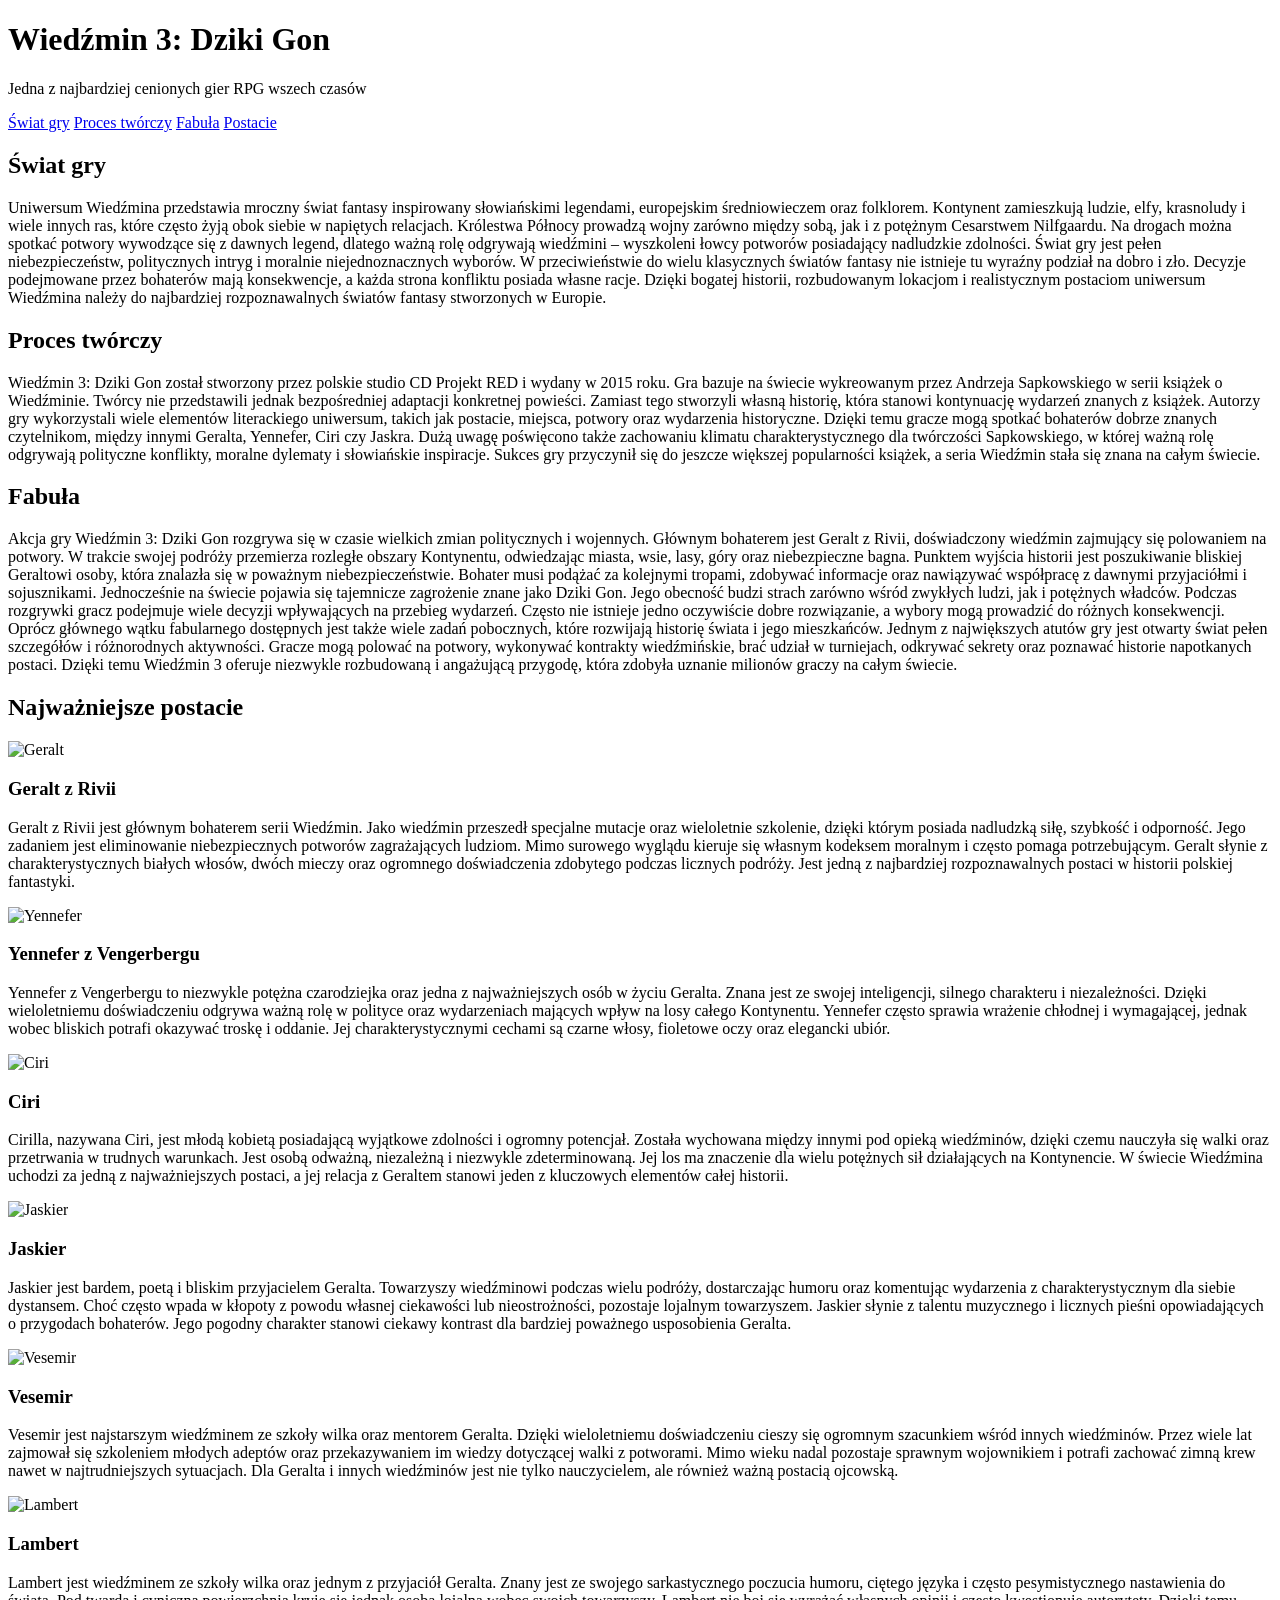
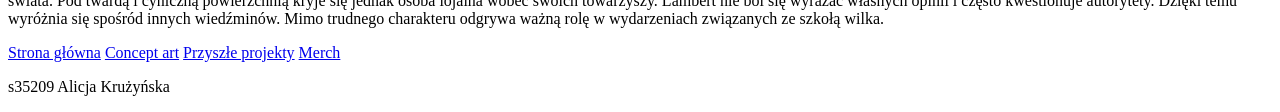
==== index.html @ fac4c3e9 "strona" ====
<!DOCTYPE html>
<html lang="pl">
<head>
    <meta charset="UTF-8">
    <meta name="viewport" content="width=device-width, initial-scale=1.0">
    <title>Wiedźmin 3: Dziki Gon</title>
    <link rel="preconnect" href="https://fonts.googleapis.com">
<link rel="preconnect" href="https://fonts.gstatic.com" crossorigin>
<link href="https://fonts.googleapis.com/css2?family=Cinzel+Decorative:wght@400;700;900&family=Cormorant+Unicase:wght@300;400;500;600;700&family=MedievalSharp&family=Modern+Antiqua&display=swap" rel="stylesheet">
    <link rel="stylesheet" href="style.css">
</head>

<body>

<header id="top">

    <h1>Wiedźmin 3: Dziki Gon</h1>
    
    <p>Jedna z najbardziej cenionych gier RPG wszech czasów</p>
</header>

<nav>
    <a href="#swiat">Świat gry</a>
    <a href="#proces">Proces twórczy</a>
    <a href="#fabula">Fabuła</a>
    <a href="#postacie">Postacie</a>
</nav>

<section id="swiat" class="bg-section">
    <div class="container">

        <h2>Świat gry</h2>

        <p>
        Uniwersum Wiedźmina przedstawia mroczny świat fantasy inspirowany słowiańskimi legendami, europejskim średniowieczem oraz folklorem. Kontynent zamieszkują ludzie, elfy, krasnoludy i wiele innych ras, które często żyją obok siebie w napiętych relacjach. Królestwa Północy prowadzą wojny zarówno między sobą, jak i z potężnym Cesarstwem Nilfgaardu. Na drogach można spotkać potwory wywodzące się z dawnych legend, dlatego ważną rolę odgrywają wiedźmini – wyszkoleni łowcy potworów posiadający nadludzkie zdolności.

Świat gry jest pełen niebezpieczeństw, politycznych intryg i moralnie niejednoznacznych wyborów. W przeciwieństwie do wielu klasycznych światów fantasy nie istnieje tu wyraźny podział na dobro i zło. Decyzje podejmowane przez bohaterów mają konsekwencje, a każda strona konfliktu posiada własne racje. Dzięki bogatej historii, rozbudowanym lokacjom i realistycznym postaciom uniwersum Wiedźmina należy do najbardziej rozpoznawalnych światów fantasy stworzonych w Europie.

        </p>

        <p>
        

    </div>
</section>

<section id="proces" class="bg-section">
    <div class="container">

        <h2>Proces twórczy</h2>

        <p>
        Wiedźmin 3: Dziki Gon został stworzony przez polskie studio CD Projekt RED i wydany w 2015 roku. Gra bazuje na świecie wykreowanym przez Andrzeja Sapkowskiego w serii książek o Wiedźminie. Twórcy nie przedstawili jednak bezpośredniej adaptacji konkretnej powieści. Zamiast tego stworzyli własną historię, która stanowi kontynuację wydarzeń znanych z książek.

Autorzy gry wykorzystali wiele elementów literackiego uniwersum, takich jak postacie, miejsca, potwory oraz wydarzenia historyczne. Dzięki temu gracze mogą spotkać bohaterów dobrze znanych czytelnikom, między innymi Geralta, Yennefer, Ciri czy Jaskra. Dużą uwagę poświęcono także zachowaniu klimatu charakterystycznego dla twórczości Sapkowskiego, w której ważną rolę odgrywają polityczne konflikty, moralne dylematy i słowiańskie inspiracje.

Sukces gry przyczynił się do jeszcze większej popularności książek, a seria Wiedźmin stała się znana na całym świecie.

        </p>

        <p>
        
        </p>

    </div>
</section>

<section id="fabula" class="bg-section">
    <div class="container">

        <h2>Fabuła</h2>

        <p>
        Akcja gry Wiedźmin 3: Dziki Gon rozgrywa się w czasie wielkich zmian politycznych i wojennych. Głównym bohaterem jest Geralt z Rivii, doświadczony wiedźmin zajmujący się polowaniem na potwory. W trakcie swojej podróży przemierza rozległe obszary Kontynentu, odwiedzając miasta, wsie, lasy, góry oraz niebezpieczne bagna.

Punktem wyjścia historii jest poszukiwanie bliskiej Geraltowi osoby, która znalazła się w poważnym niebezpieczeństwie. Bohater musi podążać za kolejnymi tropami, zdobywać informacje oraz nawiązywać współpracę z dawnymi przyjaciółmi i sojusznikami. Jednocześnie na świecie pojawia się tajemnicze zagrożenie znane jako Dziki Gon. Jego obecność budzi strach zarówno wśród zwykłych ludzi, jak i potężnych władców.

Podczas rozgrywki gracz podejmuje wiele decyzji wpływających na przebieg wydarzeń. Często nie istnieje jedno oczywiście dobre rozwiązanie, a wybory mogą prowadzić do różnych konsekwencji. Oprócz głównego wątku fabularnego dostępnych jest także wiele zadań pobocznych, które rozwijają historię świata i jego mieszkańców.

Jednym z największych atutów gry jest otwarty świat pełen szczegółów i różnorodnych aktywności. Gracze mogą polować na potwory, wykonywać kontrakty wiedźmińskie, brać udział w turniejach, odkrywać sekrety oraz poznawać historie napotkanych postaci. Dzięki temu Wiedźmin 3 oferuje niezwykle rozbudowaną i angażującą przygodę, która zdobyła uznanie milionów graczy na całym świecie.

        </p>

        <p>
        
        <p>
        

    </div>
</section>

<section id="postacie" class="bg-section">
    <div class="container">

        <h2>Najważniejsze postacie</h2>

    
        <div class="character">

<img src="obrazki_witcher/Geralt.jpg" alt="Geralt">

<div class="character-text">
    <h3>Geralt z Rivii</h3>

    <p>
Geralt z Rivii jest głównym bohaterem serii Wiedźmin. Jako wiedźmin przeszedł specjalne mutacje oraz wieloletnie szkolenie, dzięki którym posiada nadludzką siłę, szybkość i odporność. Jego zadaniem jest eliminowanie niebezpiecznych potworów zagrażających ludziom. Mimo surowego wyglądu kieruje się własnym kodeksem moralnym i często pomaga potrzebującym. Geralt słynie z charakterystycznych białych włosów, dwóch mieczy oraz ogromnego doświadczenia zdobytego podczas licznych podróży. Jest jedną z najbardziej rozpoznawalnych postaci w historii polskiej fantastyki.
        </p>
    
</div>
        </div>
    
        <div class="character reverse">

<img src="obrazki_witcher/Yennefer.jpg" alt="Yennefer">

<div class="character-text">
    <h3>Yennefer z Vengerbergu</h3>
        
        <p>
        Yennefer z Vengerbergu to niezwykle potężna czarodziejka oraz jedna z najważniejszych osób w życiu Geralta. Znana jest ze swojej inteligencji, silnego charakteru i niezależności. Dzięki wieloletniemu doświadczeniu odgrywa ważną rolę w polityce oraz wydarzeniach mających wpływ na losy całego Kontynentu. Yennefer często sprawia wrażenie chłodnej i wymagającej, jednak wobec bliskich potrafi okazywać troskę i oddanie. Jej charakterystycznymi cechami są czarne włosy, fioletowe oczy oraz elegancki ubiór.
        </p>
        </div>

</div>
<div class="character">

    <img src="obrazki_witcher/Ciri.jpg" alt="Ciri">

    <div class="character-text">

        <h3>Ciri</h3>
        <p>
        Cirilla, nazywana Ciri, jest młodą kobietą posiadającą wyjątkowe zdolności i ogromny potencjał. Została wychowana między innymi pod opieką wiedźminów, dzięki czemu nauczyła się walki oraz przetrwania w trudnych warunkach. Jest osobą odważną, niezależną i niezwykle zdeterminowaną. Jej los ma znaczenie dla wielu potężnych sił działających na Kontynencie. W świecie Wiedźmina uchodzi za jedną z najważniejszych postaci, a jej relacja z Geraltem stanowi jeden z kluczowych elementów całej historii.
        </p>
    </div>
</div>

<div class="character reverse">

    <img src="obrazki_witcher/Jaskier.png" alt="Jaskier">

    <div class="character-text">
        <h3>Jaskier</h3>
        <p>
        Jaskier jest bardem, poetą i bliskim przyjacielem Geralta. Towarzyszy wiedźminowi podczas wielu podróży, dostarczając humoru oraz komentując wydarzenia z charakterystycznym dla siebie dystansem. Choć często wpada w kłopoty z powodu własnej ciekawości lub nieostrożności, pozostaje lojalnym towarzyszem. Jaskier słynie z talentu muzycznego i licznych pieśni opowiadających o przygodach bohaterów. Jego pogodny charakter stanowi ciekawy kontrast dla bardziej poważnego usposobienia Geralta.
        </p>
    </div>
</div>

<div class="character">

    <img src="obrazki_witcher/Vesemir.jpg" alt="Vesemir">

    <div class="character-text">

        <h3>Vesemir</h3>
        <p>
        Vesemir jest najstarszym wiedźminem ze szkoły wilka oraz mentorem Geralta. Dzięki wieloletniemu doświadczeniu cieszy się ogromnym szacunkiem wśród innych wiedźminów. Przez wiele lat zajmował się szkoleniem młodych adeptów oraz przekazywaniem im wiedzy dotyczącej walki z potworami. Mimo wieku nadal pozostaje sprawnym wojownikiem i potrafi zachować zimną krew nawet w najtrudniejszych sytuacjach. Dla Geralta i innych wiedźminów jest nie tylko nauczycielem, ale również ważną postacią ojcowską.
    
        </p>
    </div>
</div>
<div class="character reverse">

    <img src="obrazki_witcher/Lambert.jpg" alt="Lambert">

    <div class="character-text">

        <h3>Lambert</h3>
        <p>
        Lambert jest wiedźminem ze szkoły wilka oraz jednym z przyjaciół Geralta. Znany jest ze swojego sarkastycznego poczucia humoru, ciętego języka i często pesymistycznego nastawienia do świata. Pod twardą i cyniczną powierzchnią kryje się jednak osoba lojalna wobec swoich towarzyszy. Lambert nie boi się wyrażać własnych opinii i często kwestionuje autorytety. Dzięki temu wyróżnia się spośród innych wiedźminów. Mimo trudnego charakteru odgrywa ważną rolę w wydarzeniach związanych ze szkołą wilka.
        </p>
    </div>
</div>
</section>


<footer>
    <div class="footer-nav">

        <a href="#top">Strona główna</a>

        <a href="aktualnosci.html">Concept art</a>

        <a href="przyszle_projekty.html">Przyszłe projekty</a>

        <a href="merch.html">Merch</a>

    </div>
    <p>s35209 Alicja Krużyńska</p>
</footer>


</body>
</html>
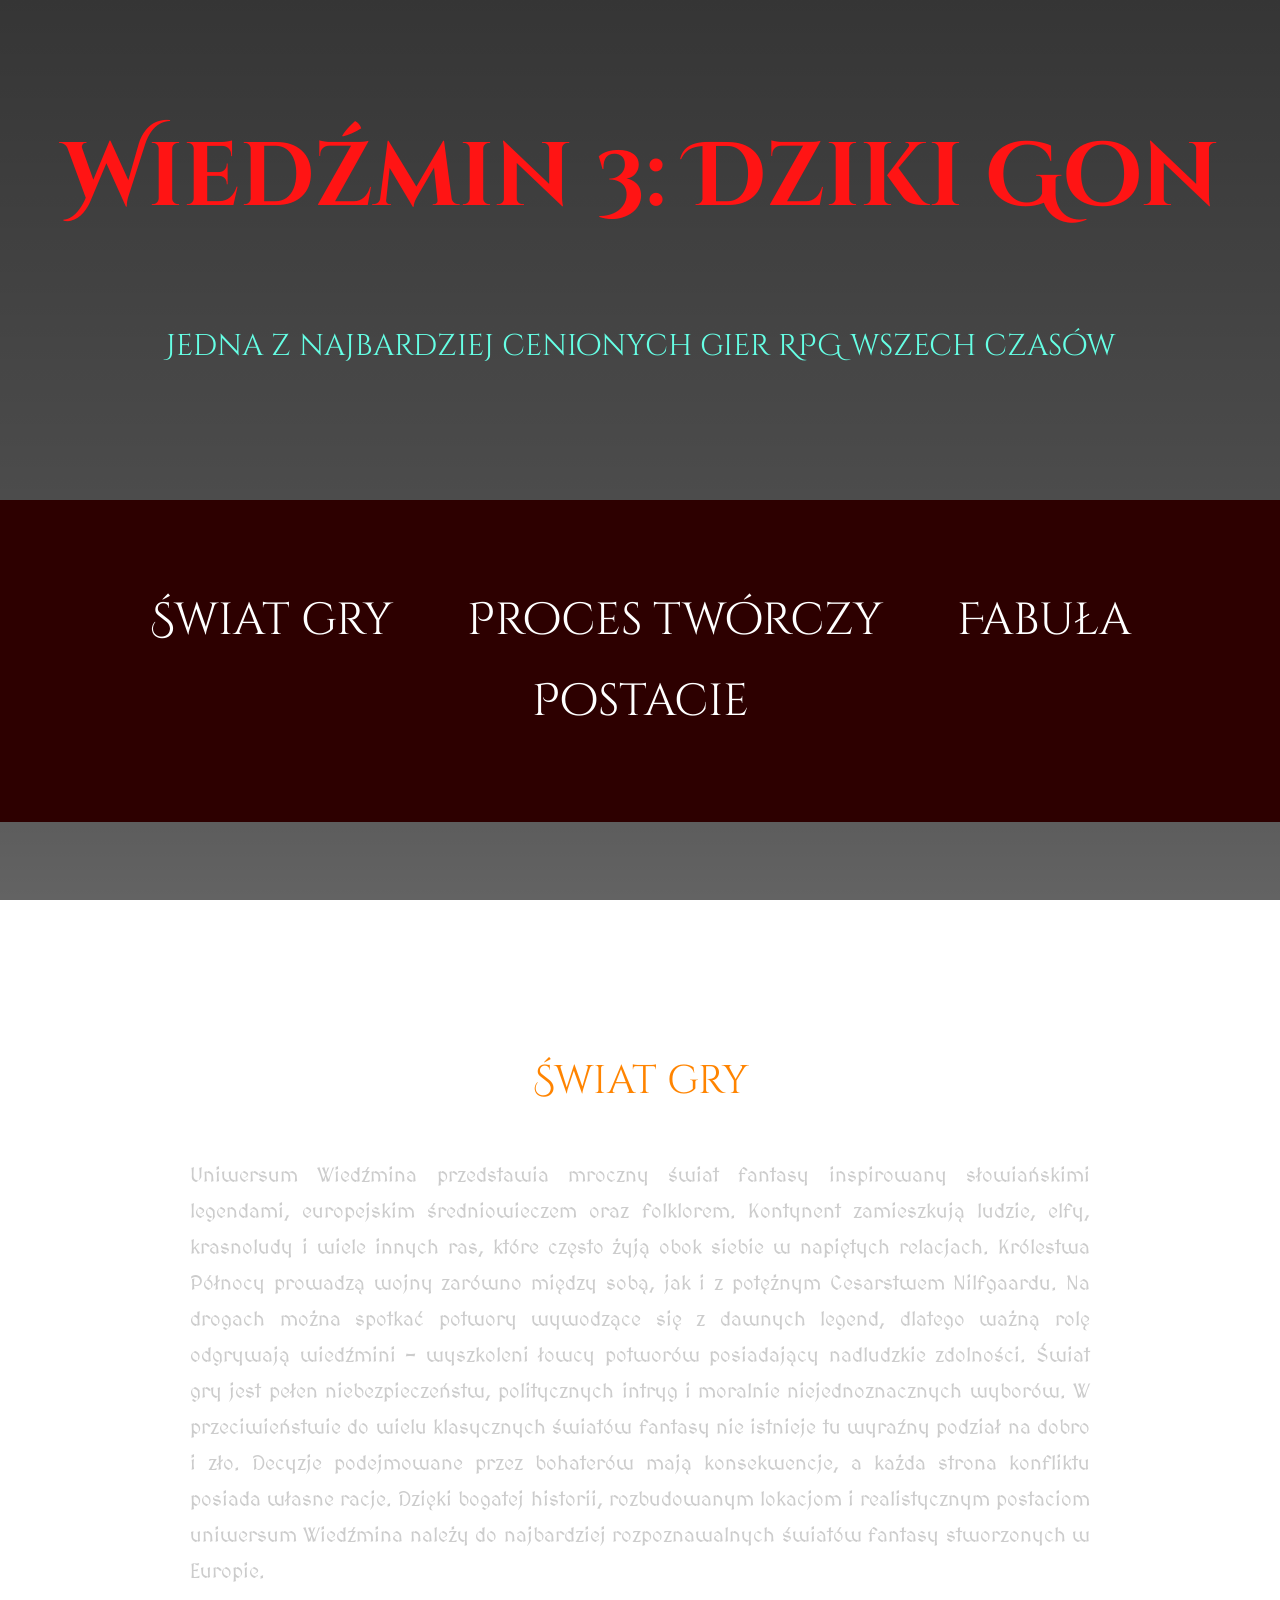
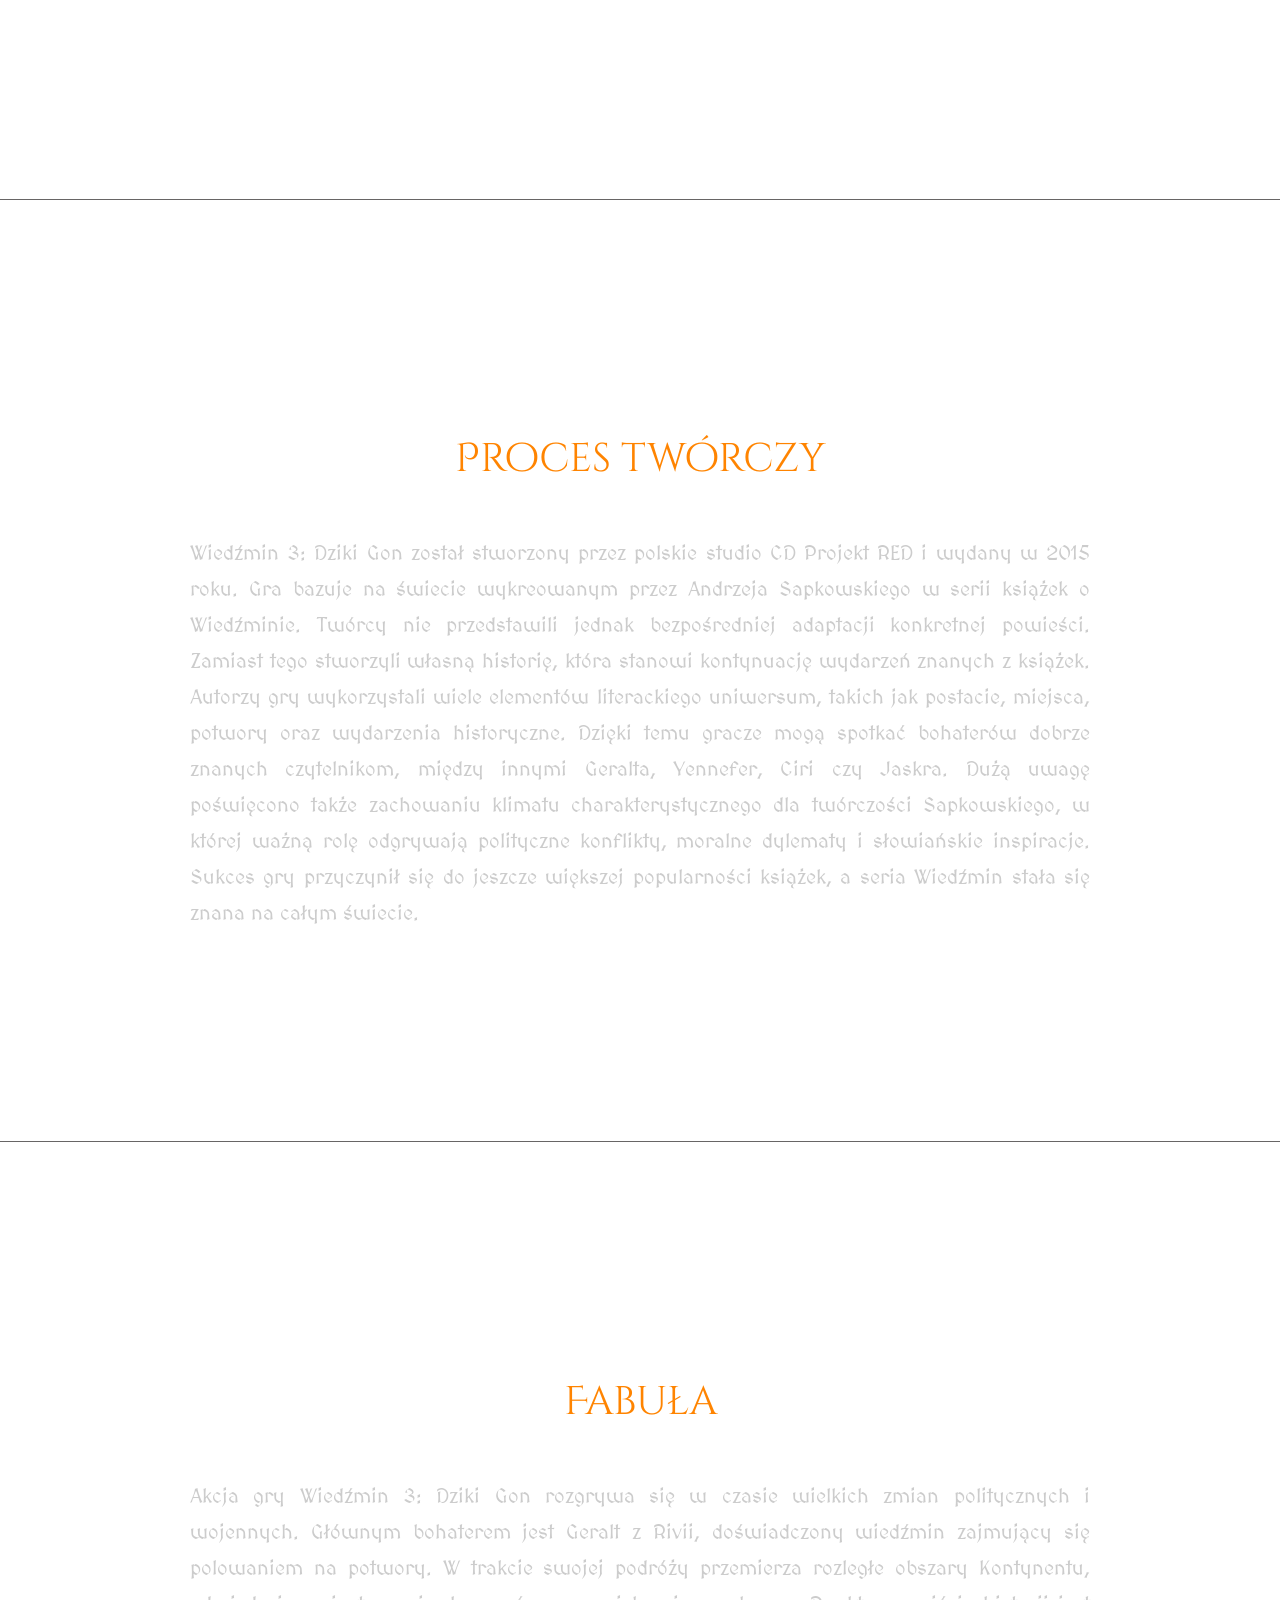
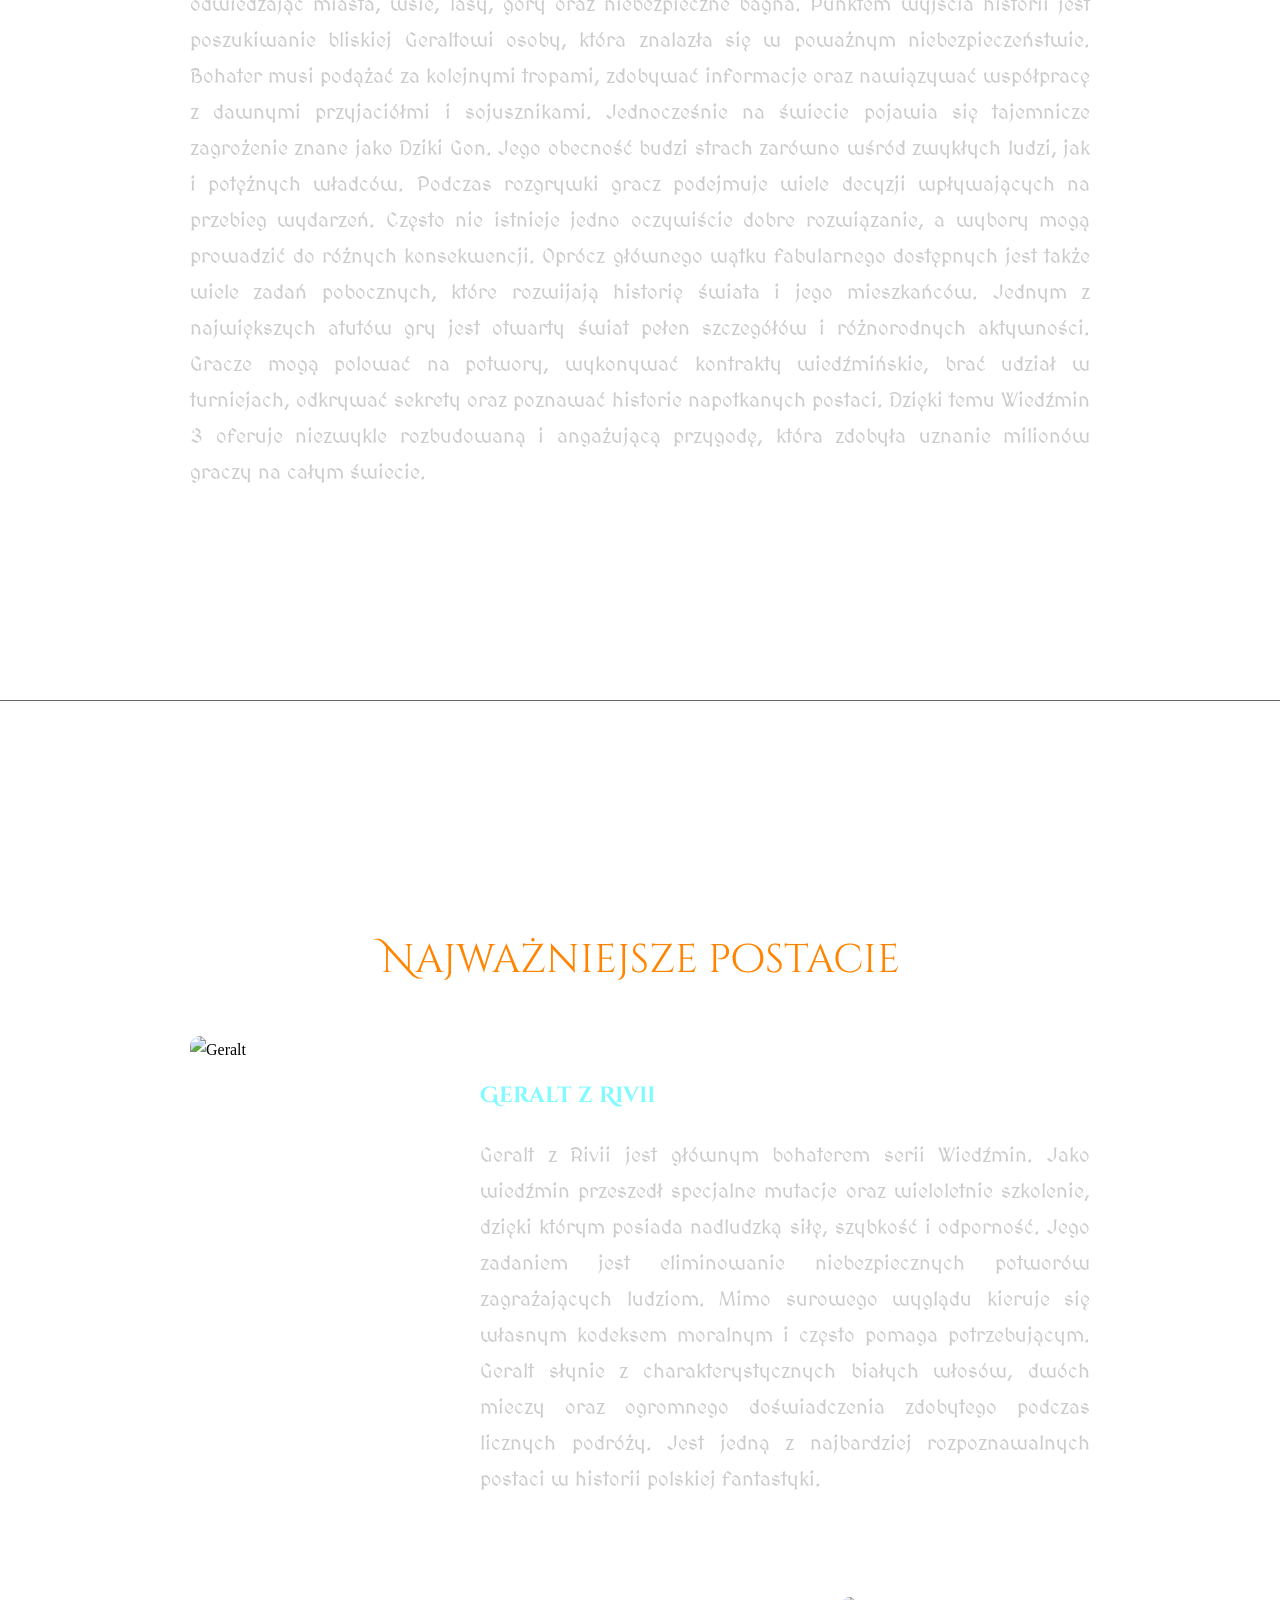
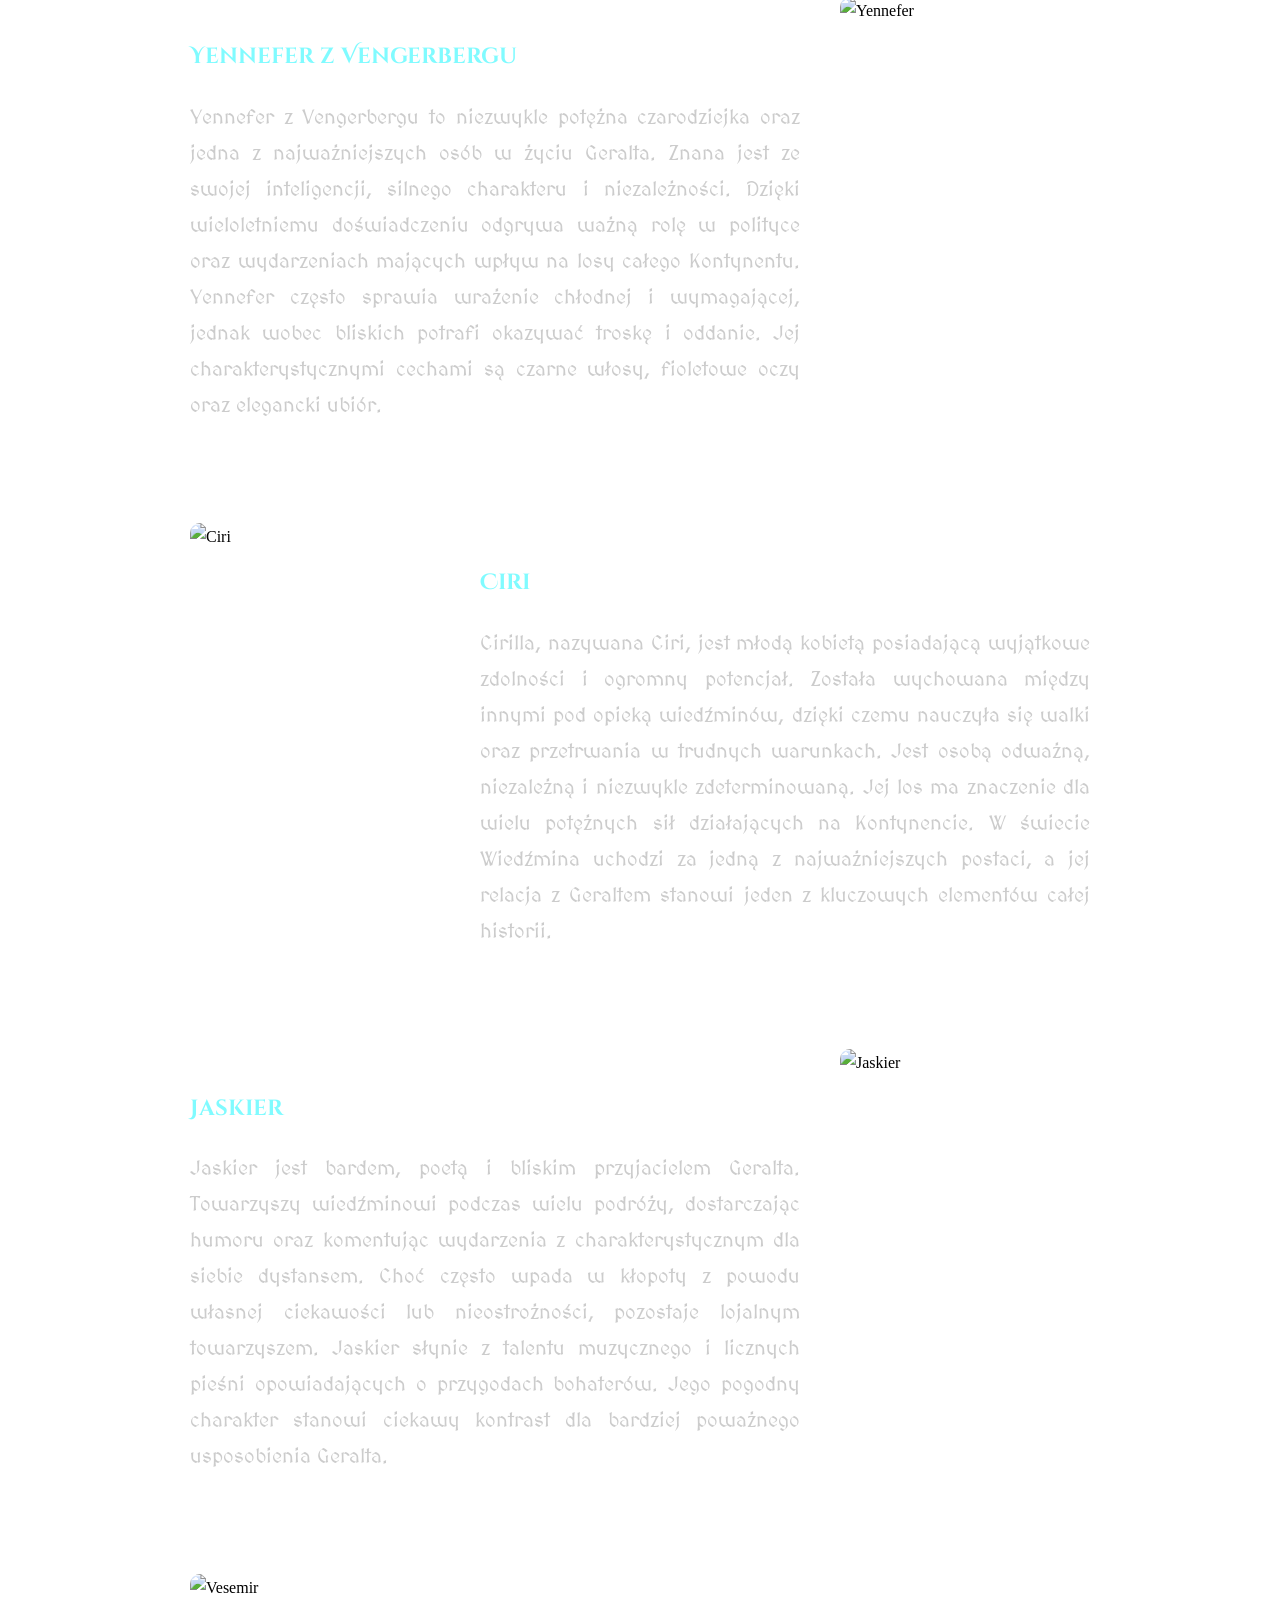
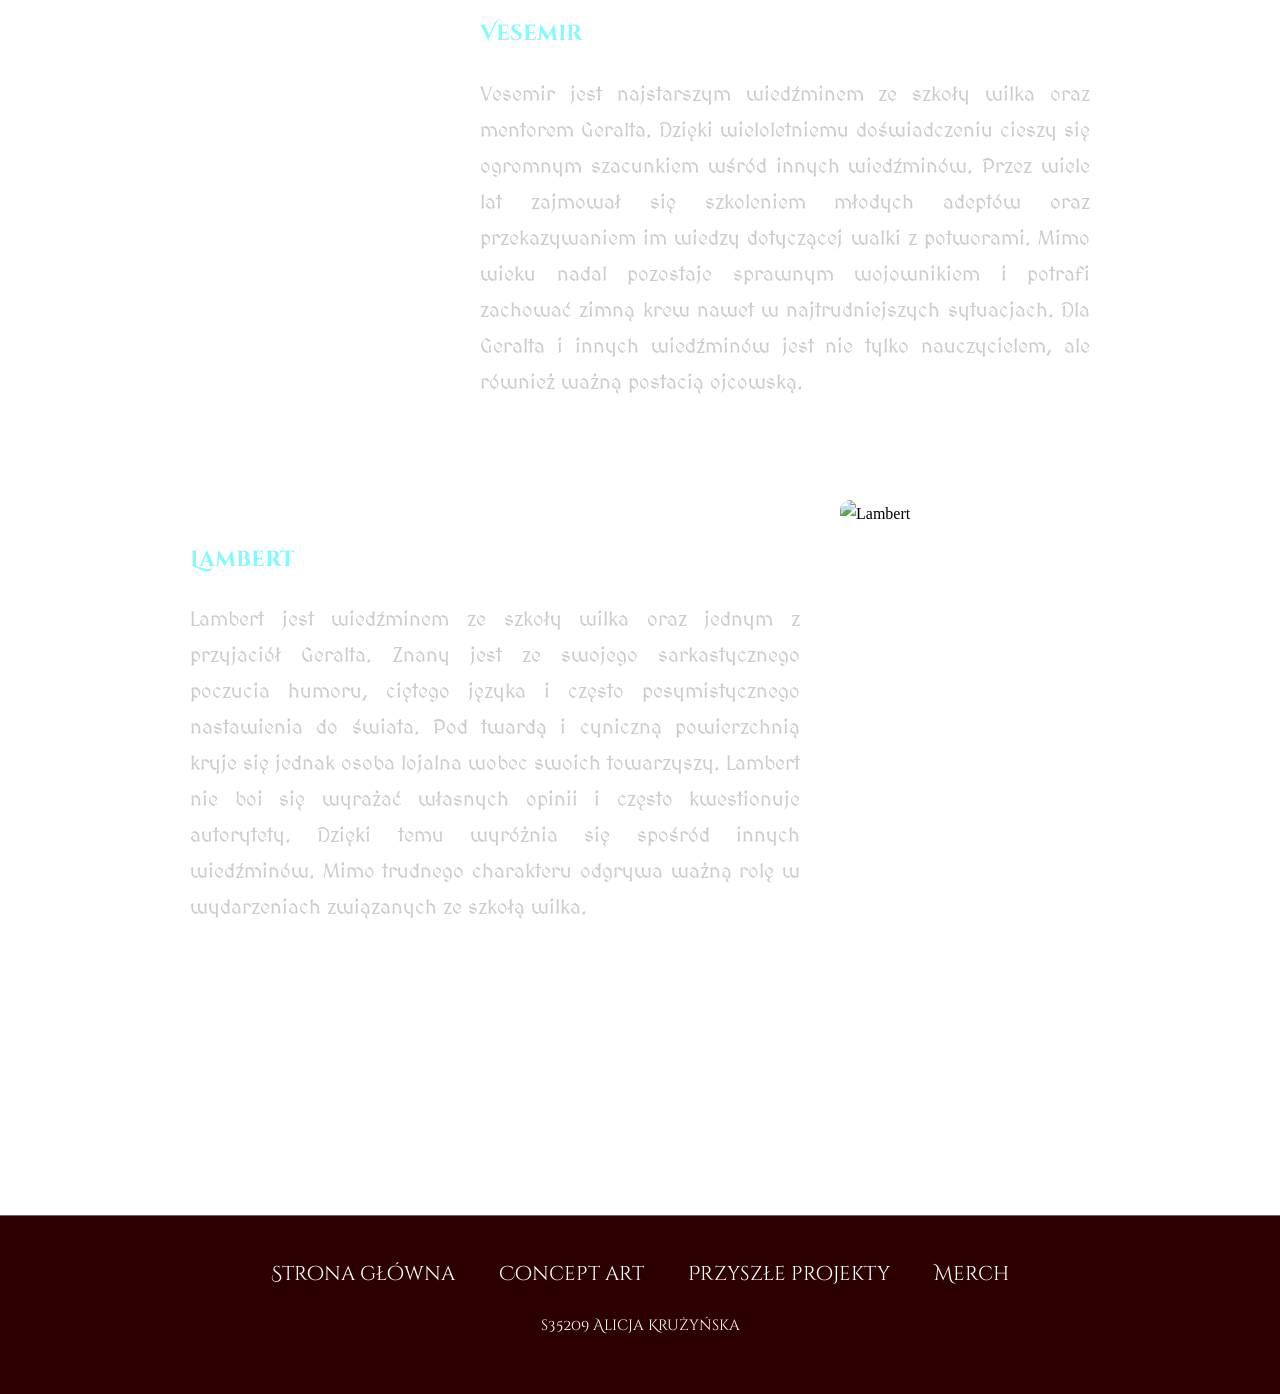
==== commit 724cf954: "website" ====
--- a/index.html
+++ b/index.html
@@ -14,7 +14,7 @@
 
 <header id="top">
 
-    <h1>Wiedźmin 3: Dziki Gon</h1>
+    <h1><b>Wiedźmin 3: Dziki Gon</b></h1>
     
     <p>Jedna z najbardziej cenionych gier RPG wszech czasów</p>
 </header>
@@ -191,5 +191,7 @@
 </footer>
 
 
+
+
 </body>
 </html>
--- a/style.css
+++ b/style.css
@@ -0,0 +1,285 @@
+html{
+scroll-behavior:smooth;
+}
+
+body{
+margin:0;
+
+
+line-height:1.8;
+}
+
+header{
+    font-family:"Cinzel Decorative";
+    color:hsl(0, 95%, 61%);
+    font-weight:400;
+
+    height:500px;
+
+    background:
+    linear-gradient(
+        rgba(0, 0, 0, 0.792),
+        rgba(0,0,0,0.7)
+    ),
+    url("obrazki_witcher/logo.jpg");
+
+    background-size:cover;
+    background-position:center;
+    background-repeat:no-repeat;
+
+    display:flex;
+    flex-direction:column;
+    justify-content:center;
+    align-items:center;
+
+    text-align:center;
+}
+
+h1{
+    font-family:"Cinzel Decorative";
+    font-size: 90px;
+    color:hsl(0, 100%, 54%);
+    margin-bottom:30px;
+}
+
+    
+
+header p{
+  font-family:"Cinzel Decorative"; 
+  font-size: 30px;
+  color: hsl(170, 100%, 70%);
+  margin-bottom:90px;
+  
+}
+
+
+
+
+nav{
+background-color: #2d0000;
+text-align:center;
+padding: 80px 40px;
+
+```
+position:sticky;
+top:0;
+```
+
+}
+
+nav a{
+  font-family:"Cinzel Decorative", serif;
+color:white;
+text-decoration:none;
+margin:35px;
+font-size:  45px;
+transition:0.3s;
+}
+
+nav a:hover{
+font-size:40px;
+color: hsl(170, 100%, 70%);
+transition:0.3s;
+}
+
+.container{
+max-width:900px;
+margin:auto;
+padding: 90px 40px;
+}
+
+h2{
+  font-family:"Cinzel Decorative";
+  font-weight: 400;
+  font-style: normal;
+text-align:center;
+margin-bottom:40px;
+font-size:40px;
+color: hsl(31, 100%, 50%);
+}
+
+h2:hover{
+    color:hsl(182, 100%, 75%);
+    transition:0.3s;
+}
+
+
+
+
+h3{
+    font-family:"Cinzel Decorative";
+    font-size:22px;
+    color:hsl(182, 100%, 75%);
+    margin-top:40px;
+
+}
+
+
+p:not(footer p, header p){
+    font-family:"MedievalSharp";
+    color:hsl(0, 0%, 80%);
+    font-size:20px;
+    text-align:justify;
+text-justify:inter-word;
+}
+
+
+
+section{
+border-bottom:1px solid #676565;
+}
+
+#swiat.bg-section{
+  background: 
+  linear-gradient(
+      rgba(0,0,0,0.9),
+        rgba(0, 0, 0, 0.61)
+
+  ),
+        url("obrazki_witcher/kaer.jpg");
+
+    background-size:cover;
+    background-position:center;
+    background-attachment:fixed;
+
+    padding:100px 0;
+    
+}
+
+#proces.bg-section{
+  background: 
+  linear-gradient(
+      rgba(0,0,0,0.9),
+        rgba(0, 0, 0, 0.61)
+
+  ),
+        url("obrazki_witcher/studio.png");
+
+    background-size:cover;
+    background-position:center;
+    background-attachment:fixed;
+
+    padding:100px 0;
+    
+}
+
+#fabula.bg-section{
+  background: 
+  linear-gradient(
+      rgba(0,0,0,0.9),
+        rgba(0, 0, 0, 0.61)
+
+  ),
+        url("obrazki_witcher/plot.webp");
+
+    background-size:cover;
+    background-position:center;
+    background-attachment:fixed;
+
+    padding:100px 0;
+    
+}
+
+
+#postacie.bg-section{
+  background: 
+  linear-gradient(
+      rgba(0,0,0,0.9),
+        rgba(0, 0, 0, 0.61)
+
+  ),
+        url("obrazki_witcher/char.jpg");
+
+    background-size:cover;
+    background-position:center;
+    background-attachment:fixed;
+
+    padding:100px 0;
+    
+}
+
+
+
+
+
+.character{
+    display:flex;
+    gap:40px;
+    margin-bottom:80px;
+    align-items:flex-start;
+    
+}
+
+
+.character img{
+    width:250px;
+    height:auto;
+    border-radius:10px;
+}
+.character-text{
+    flex:1;
+}
+
+
+
+.character{
+    display:flex;
+    gap:40px;
+    margin-bottom:80px;
+    align-items:flex-start;
+}
+
+.character img{
+    width:250px;
+    height:auto;
+    border-radius:10px;
+}
+
+.character-text{
+    flex:1;
+}
+
+.character.reverse{
+    flex-direction:row-reverse;
+}
+
+
+footer{
+  font-family:"Cinzel Decorative";
+    text-align:center;
+    padding:40px;
+    background:#2d0000;
+}
+
+.footer-nav{
+    text-align:center;
+    margin-bottom:20px;
+}
+
+.footer-nav a{
+    font-family:"Cinzel Decorative";
+    color:white;
+    text-decoration:none;
+    margin:0 20px;
+    font-size:20px;
+}
+
+.footer-nav a:hover{
+font-size:18px;
+    color:hsl(0, 100%, 76%);
+    transition:0.3s;
+}
+
+footer p{
+    font-family:"Cinzel Decorative";
+    font-size:15px;
+    color:white;
+    text-align:center;
+}
+
+    
+
+
+
+
+
